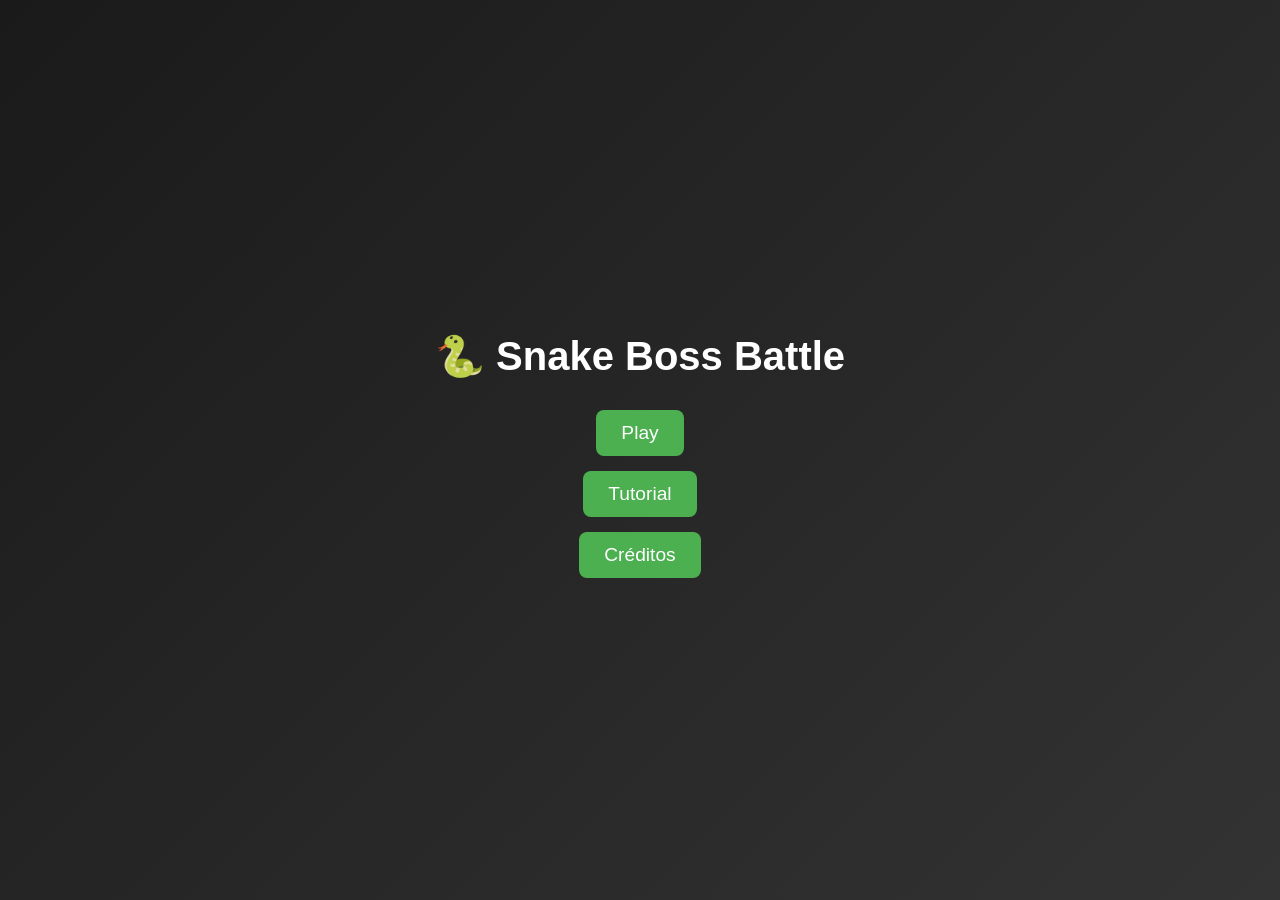
==== main.html @ e36d5423 "primera impresion del juego" ====
<!DOCTYPE html>
<html lang="es">
<head>
  <meta charset="UTF-8">
  <title>Snake Boss Battle - Menú</title>
  <link rel="stylesheet" href="main.css">
</head>
<body>
  <div class="menu-container">
    <h1>🐍 Snake Boss Battle</h1>
    <button onclick="location.href='partida/index.html'">Play</button>
    <button onclick="location.href='tutorial/tutorial.html'">Tutorial</button>
    <button onclick="location.href='credits/credits.html'">Créditos</button>
  </div>
</body>
</html>
---- main.css ----
body {
  margin: 0;
  height: 100vh;
  display: flex;
  justify-content: center;
  align-items: center;
  background: linear-gradient(135deg, #1a1a1a, #333);
  font-family: Arial, sans-serif;
  color: white;
}

.menu-container {
  text-align: center;
}

h1 {
  margin-bottom: 30px;
  font-size: 2.5em;
}

button {
  display: block;
  margin: 15px auto;
  padding: 12px 25px;
  font-size: 1.2em;
  border: none;
  border-radius: 8px;
  cursor: pointer;
  background-color: #4CAF50;
  color: white;
  transition: background-color 0.3s ease;
}

button:hover {
  background-color: #45a049;
}
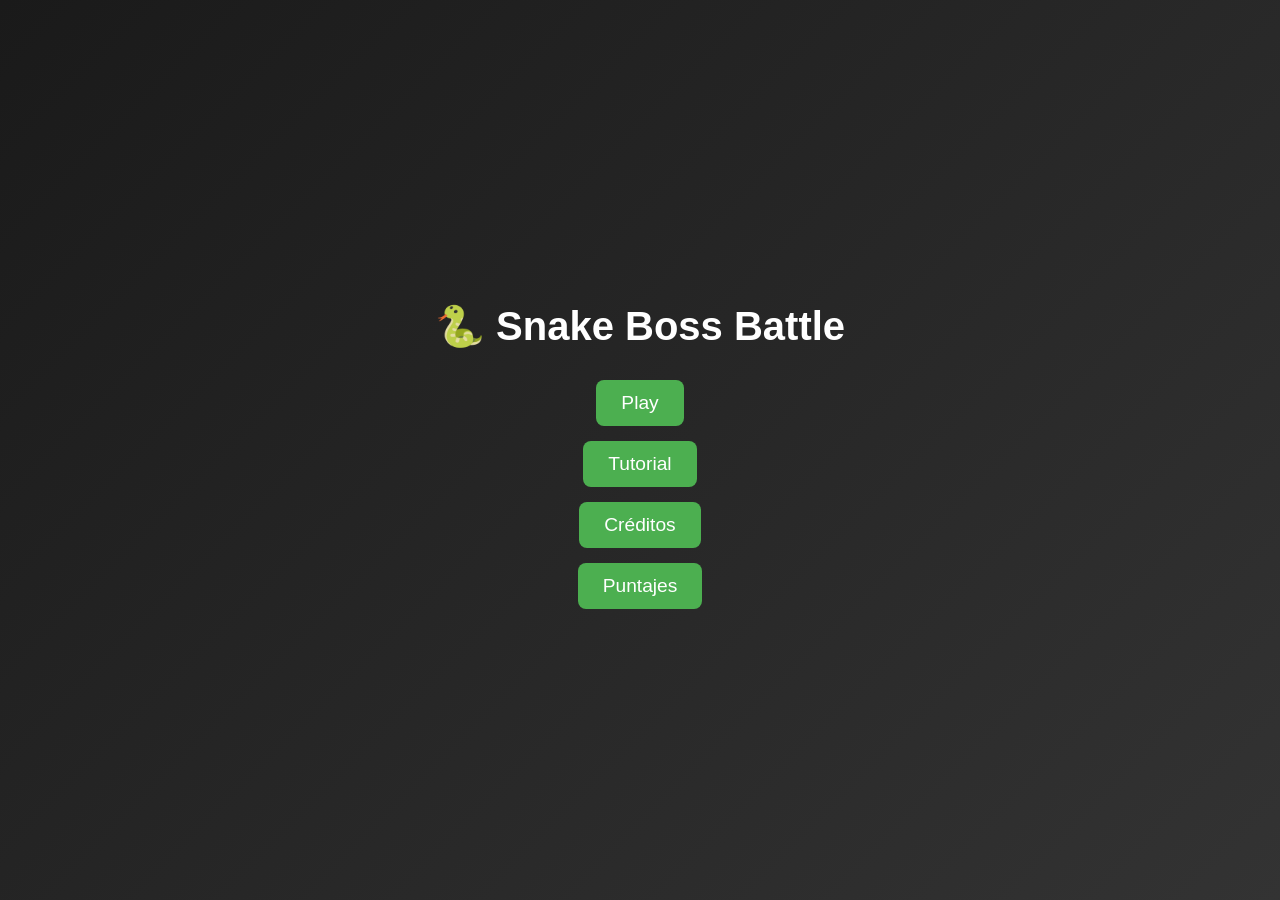
==== commit 2be9d43e: "boton para puntajes en main.html" ====
--- a/main.html
+++ b/main.html
@@ -11,6 +11,7 @@
     <button onclick="location.href='partida/index.html'">Play</button>
     <button onclick="location.href='tutorial/tutorial.html'">Tutorial</button>
     <button onclick="location.href='credits/credits.html'">Créditos</button>
+    <button onclick="location.href='puntuaciones/puntaje.html'">Puntajes</button>
   </div>
 </body>
 </html>
